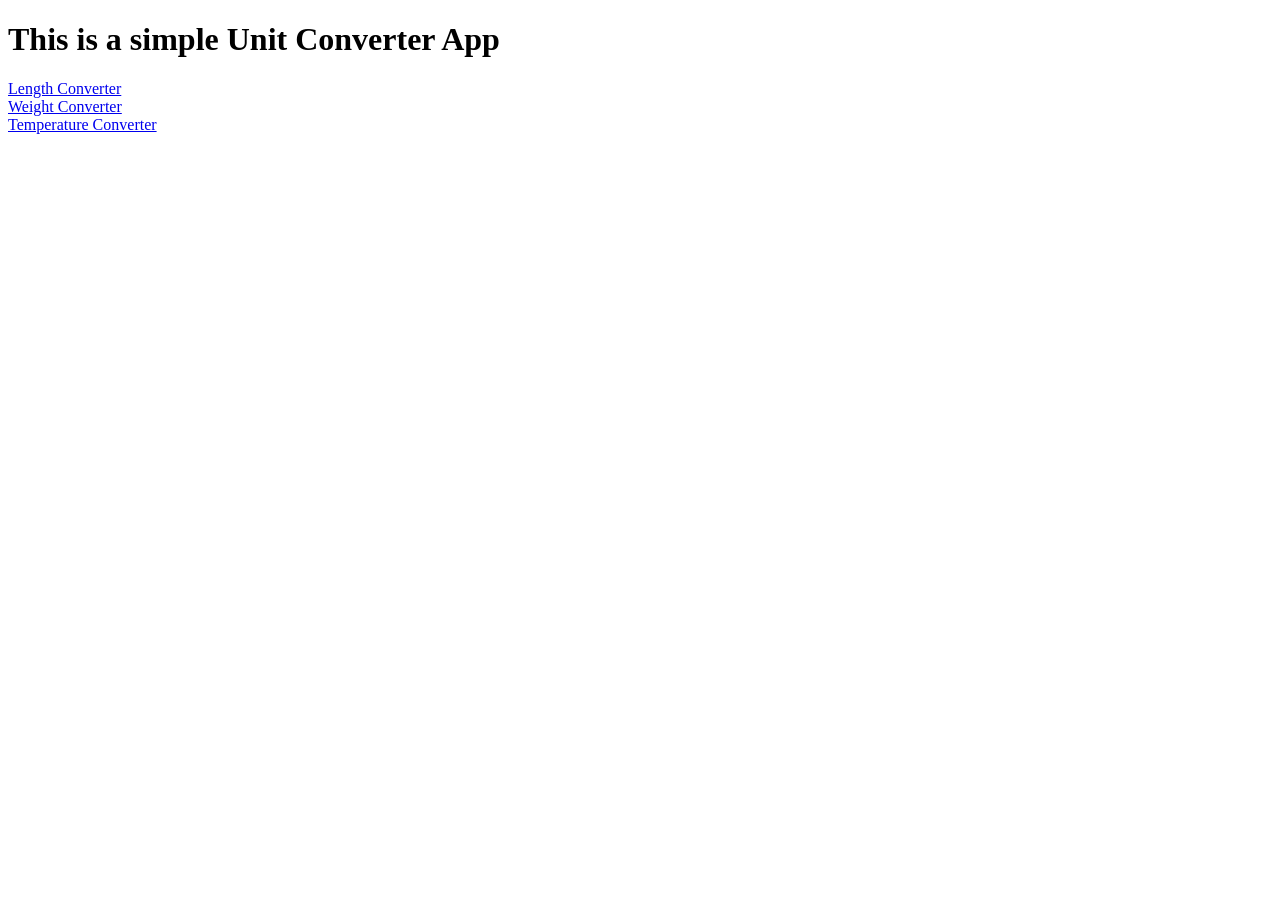
==== templates/index.html @ 90e5ffda "feat:lenght converter is done" ====
<!DOCTYPE html>
<html>
    <head>
        <title>Unit Converter</title>
    </head>

    <body>
        <h1>This is a simple Unit Converter App</h1>
        <a href="/length">Length Converter</a><br>
        <a href="/weight">Weight Converter</a><br>
        <a href="/temperature">Temperature Converter</a>
    </body>
</html>
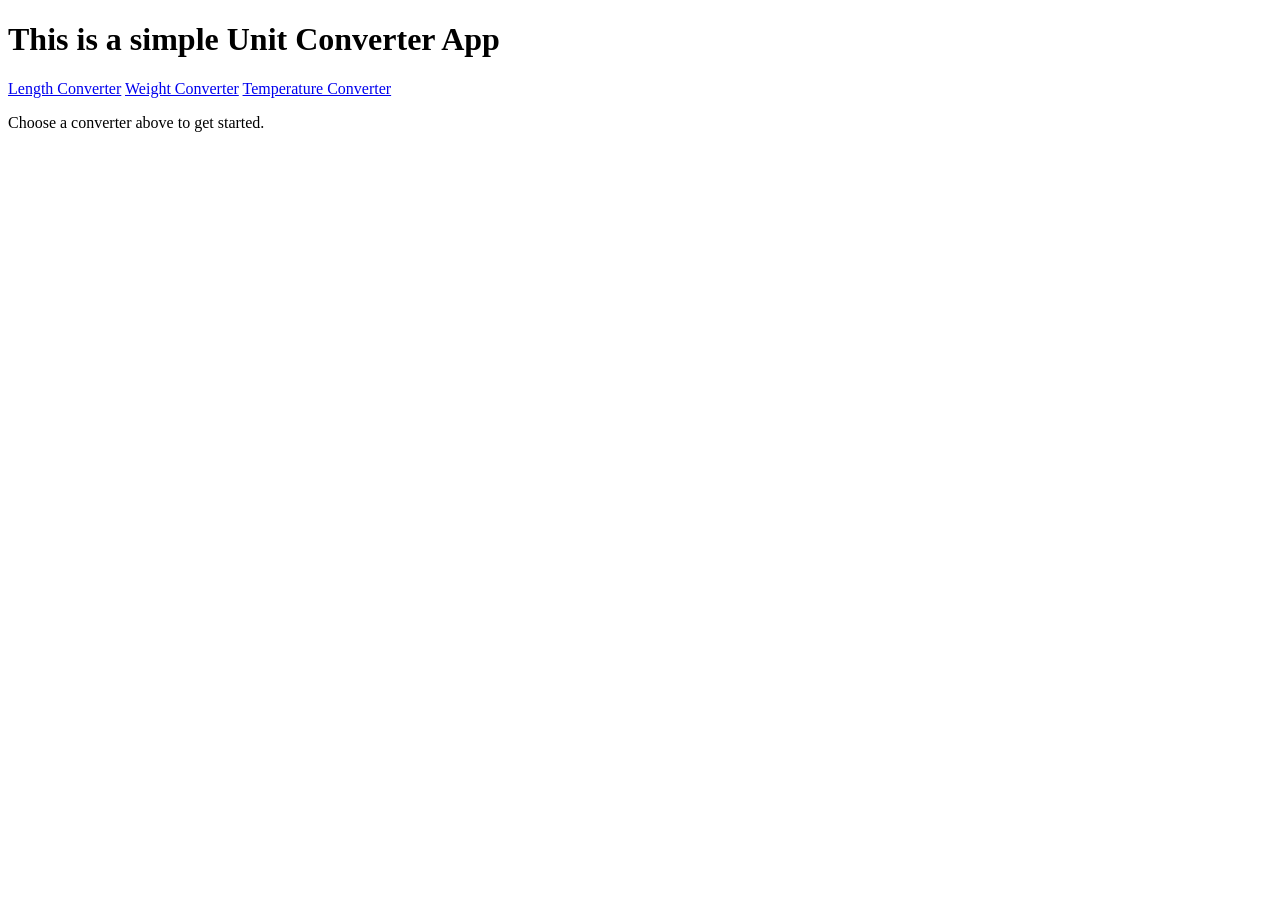
==== commit 587b6d96: "feat:made a simple but a user friendly UI" ====
--- a/templates/index.html
+++ b/templates/index.html
@@ -1,13 +1,23 @@
 <!DOCTYPE html>
 <html>
     <head>
+        <meta charset="utf-8">
+        <meta name="viewport" content="width=device-width,initial-scale=1">
         <title>Unit Converter</title>
+        <link rel="stylesheet" href="{{ url_for('static', filename='style.css') }}">
     </head>
 
     <body>
-        <h1>This is a simple Unit Converter App</h1>
-        <a href="/length">Length Converter</a><br>
-        <a href="/weight">Weight Converter</a><br>
-        <a href="/temperature">Temperature Converter</a>
+        <div class="wrap">
+            <div class="card">
+                <h1>This is a simple Unit Converter App</h1>
+                <div class="nav">
+                    <a href="/length">Length Converter</a>
+                    <a href="/weight">Weight Converter</a>
+                    <a href="/temperature">Temperature Converter</a>
+                </div>
+                <p class="footer">Choose a converter above to get started.</p>
+            </div>
+        </div>
     </body>
 </html>
